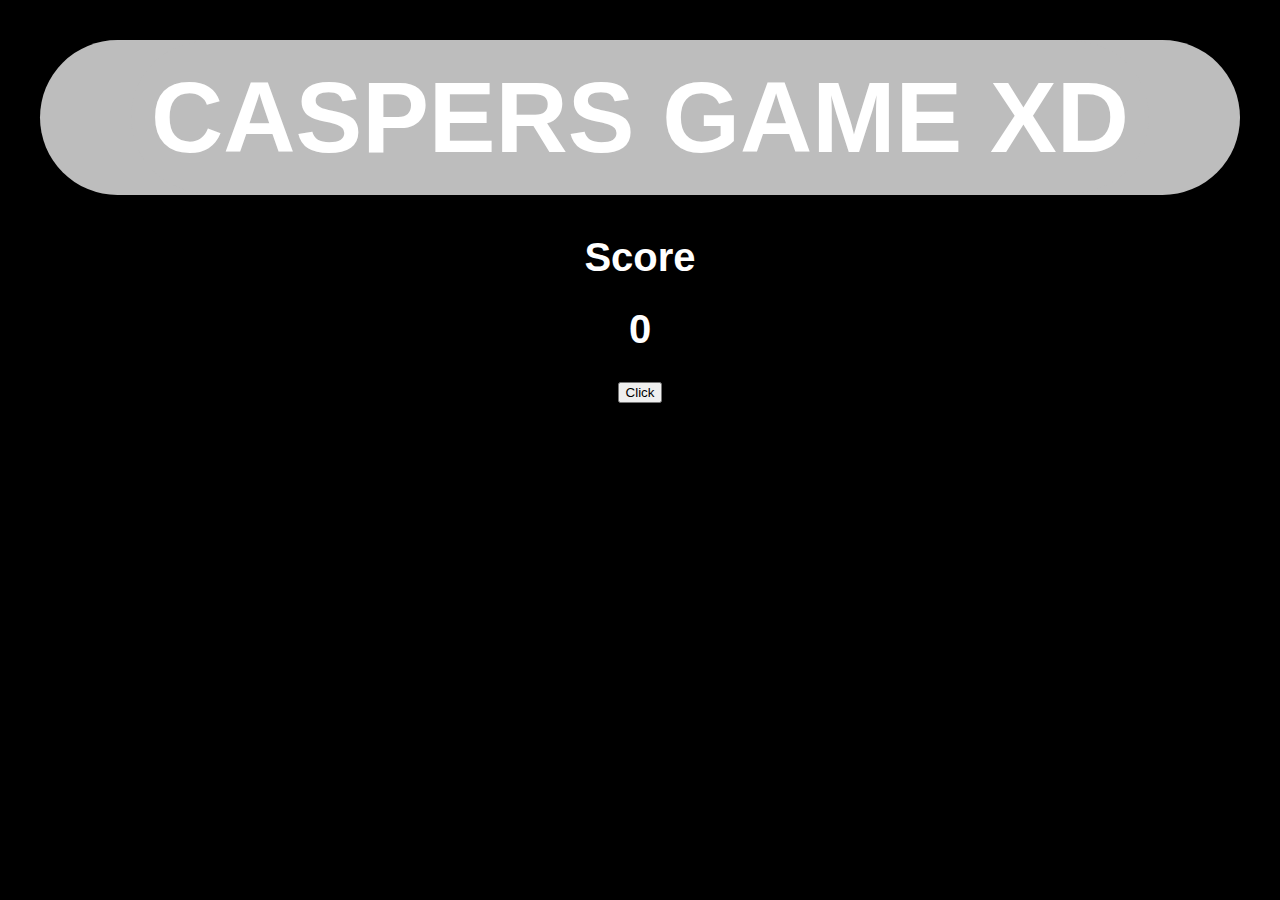
==== index.html @ 0da92094 "1" ====
<!DOCTYPE html>
<html lang="en">
<head>
    <meta charset="UTF-8">
    <meta name="viewport" content="width=device-width, initial-scale=1.0">
    <title>Document</title>

    <link rel="stylesheet" href="style.css">
</head>
<body>
    <h1 class="header1"><a class="header1" href="index.html">CASPERS GAME XD</a></h1>
    <h1></h1>
    <h1>Score</h1>
    <h1 id="score">
        
    </h1>
    <button onclick="Add()">Click</button>

    <script src="script.js"></script>
</body>
</html>
---- style.css ----
body{
    background-color: black;
    color: white;
    font-size: 20px;
    text-align: center;
    font-family: Arial, Helvetica, sans-serif;
    margin: 0;
    padding: 0;
}

a { text-decoration: none; }

.header1{
    font-size: 100px;
    color: rgb(255, 255, 255);
    background-color: rgb(189, 189, 189);
    padding: 20px;
    margin: 40px;
    border-radius: 100px;
}

.header1:hover{
    font-size: 100px;
    color: rgb(209, 209, 209);
    background-color: rgb(189, 189, 189);
    padding: 20px;
    margin: 40px;
    border-radius: 100px;
}

.header1:focus{
    font-size: 100px;
    color: rgb(122, 122, 122);
    background-color: rgb(189, 189, 189);
    padding: 20px;
    margin: 40px;
    border-radius: 100px;
}
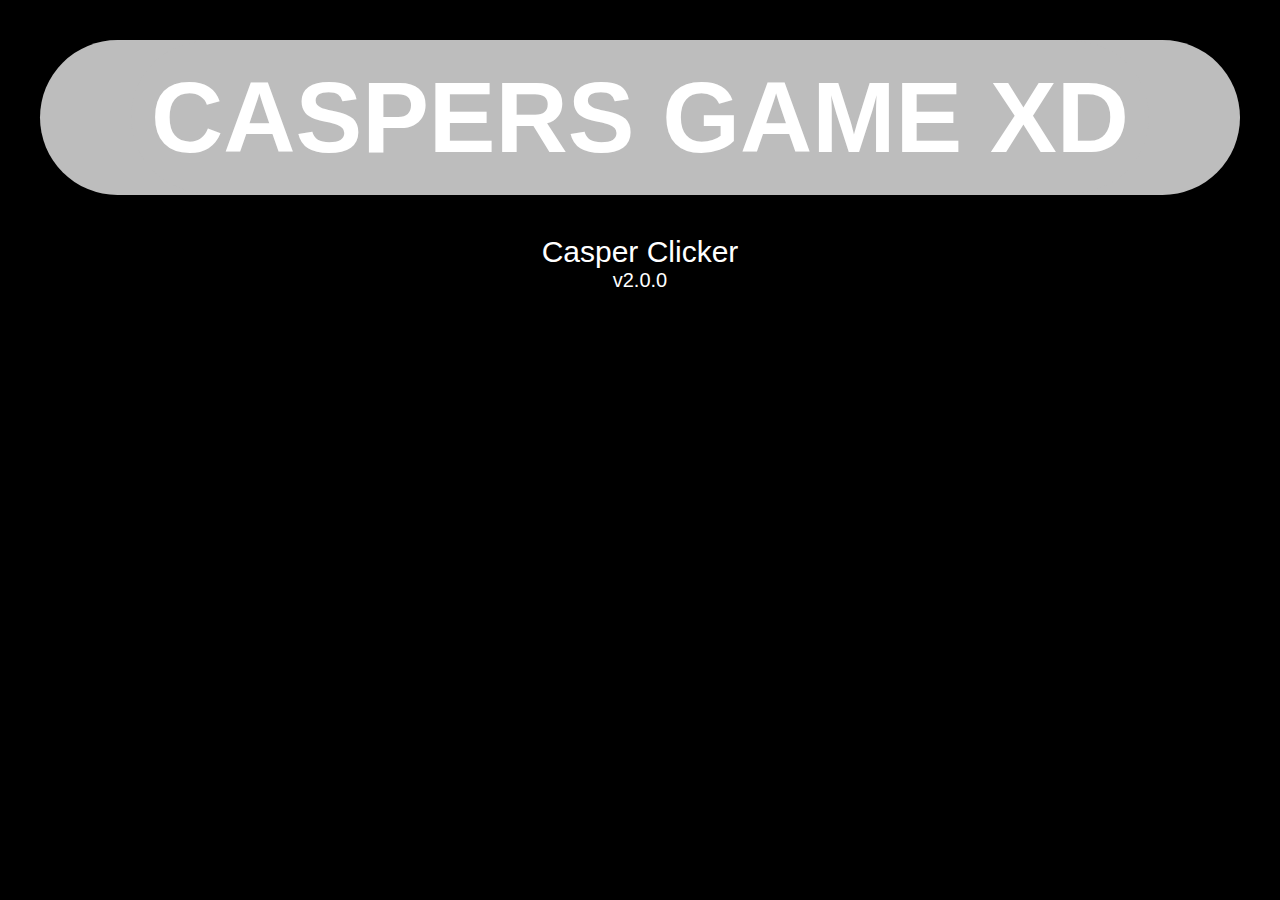
==== commit 67438aa5: "Easter eggs." ====
--- a/index.html
+++ b/index.html
@@ -10,12 +10,7 @@
 <body>
     <h1 class="header1"><a class="header1" href="index.html">CASPERS GAME XD</a></h1>
     <h1></h1>
-    <h1>Score</h1>
-    <h1 id="score">
-        
-    </h1>
-    <button onclick="Add()">Click</button>
-
-    <script src="script.js"></script>
+    <a href="casperclicker.html" class="header2">Casper Clicker</a>
+    <footer>v2.0.0</footer>
 </body>
 </html>--- a/style.css
+++ b/style.css
@@ -1,4 +1,5 @@
-body{
+body
+{
     background-color: black;
     color: white;
     font-size: 20px;
@@ -8,9 +9,10 @@
     padding: 0;
 }
 
-a { text-decoration: none; }
+a { text-decoration: none; color: rgb(255, 255, 255); }
 
-.header1{
+.header1
+{
     font-size: 100px;
     color: rgb(255, 255, 255);
     background-color: rgb(189, 189, 189);
@@ -19,7 +21,26 @@
     border-radius: 100px;
 }
 
-.header1:hover{
+.header2
+{
+    font-size: 30px;
+    color: rgb(255, 255, 255);
+}
+
+.header2:hover
+{
+    font-size: 30px;
+    color: rgb(209, 209, 209);
+}
+
+.header2:focus
+{
+    font-size: 30px;
+    color: rgb(122, 122, 122);
+}
+
+.header1:hover
+{
     font-size: 100px;
     color: rgb(209, 209, 209);
     background-color: rgb(189, 189, 189);
@@ -28,11 +49,32 @@
     border-radius: 100px;
 }
 
-.header1:focus{
+.header1:focus
+{
     font-size: 100px;
     color: rgb(122, 122, 122);
     background-color: rgb(189, 189, 189);
     padding: 20px;
     margin: 40px;
     border-radius: 100px;
+}
+
+button 
+{
+    font-size: 40px;
+    color: white;
+    background-color: rgb(48, 48, 48);
+    padding: 10px;
+    border: none;
+    outline: none;
+}
+
+button:hover
+{
+    font-size: 40px;
+    color: white;
+    background-color: rgb(129, 129, 129);
+    padding: 10px;
+    border: none;
+    outline: none;
 }